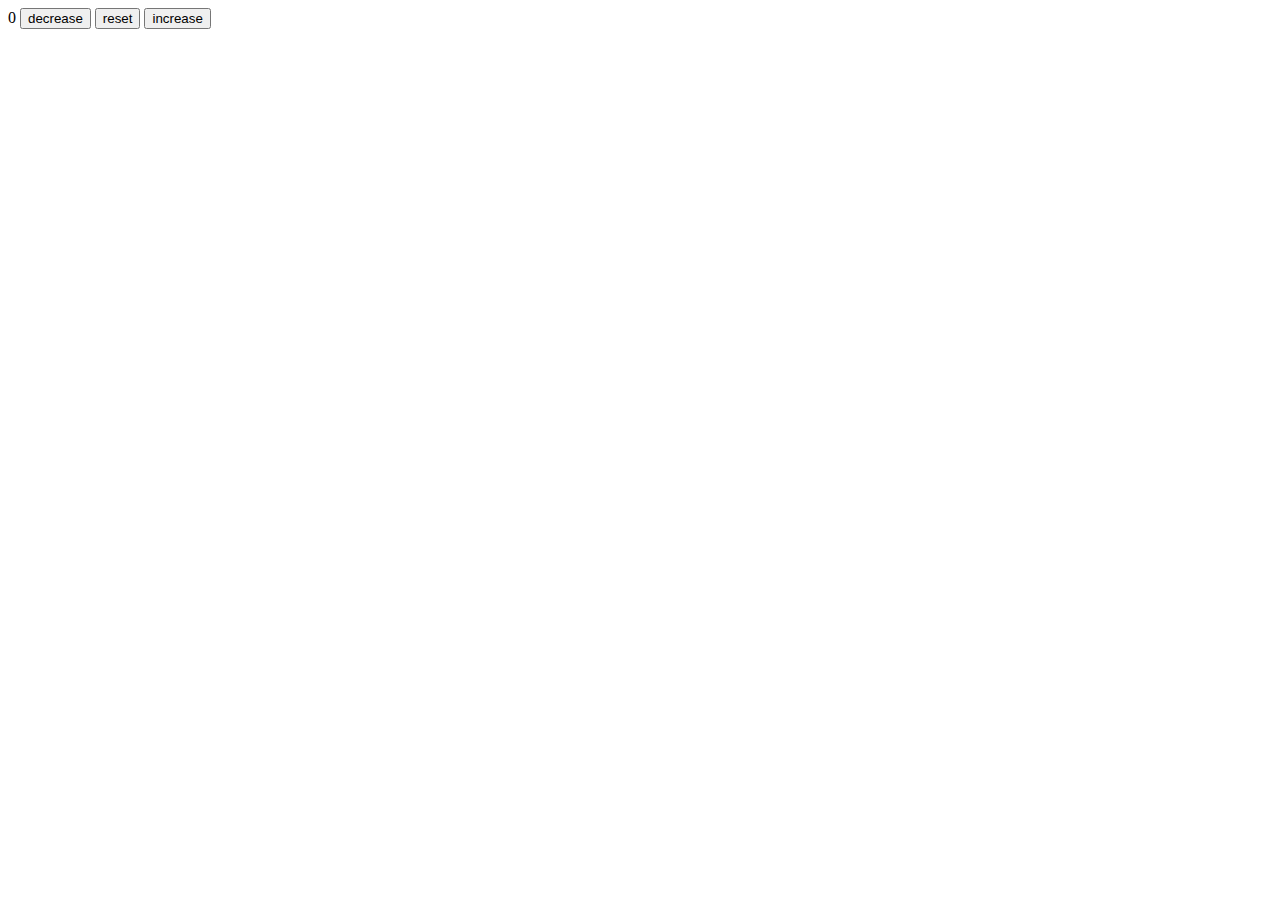
==== index.html @ fd026874 "Update index.html" ====
<!DOCTYPE html>
<html lang="en">
  
<head>
    <meta charset="UTF-8">
    <meta http-equiv="X-UA-Compatible" content="IE=edge">
    <meta name="viewport" content="width=device-width, initial-scale=1.0">
    <title>Document</title>
    <link rel="stylesheet" href="style.css">
</head>
<body>
 <label id="countlabel">0</label>
 <button type="button" id="decrease">decrease</button>
 <button type="button" id="reset">reset</button>
 <button type="button" id="increase">increase </button>
    <script src="index.js"> </script 
</body>
</html>
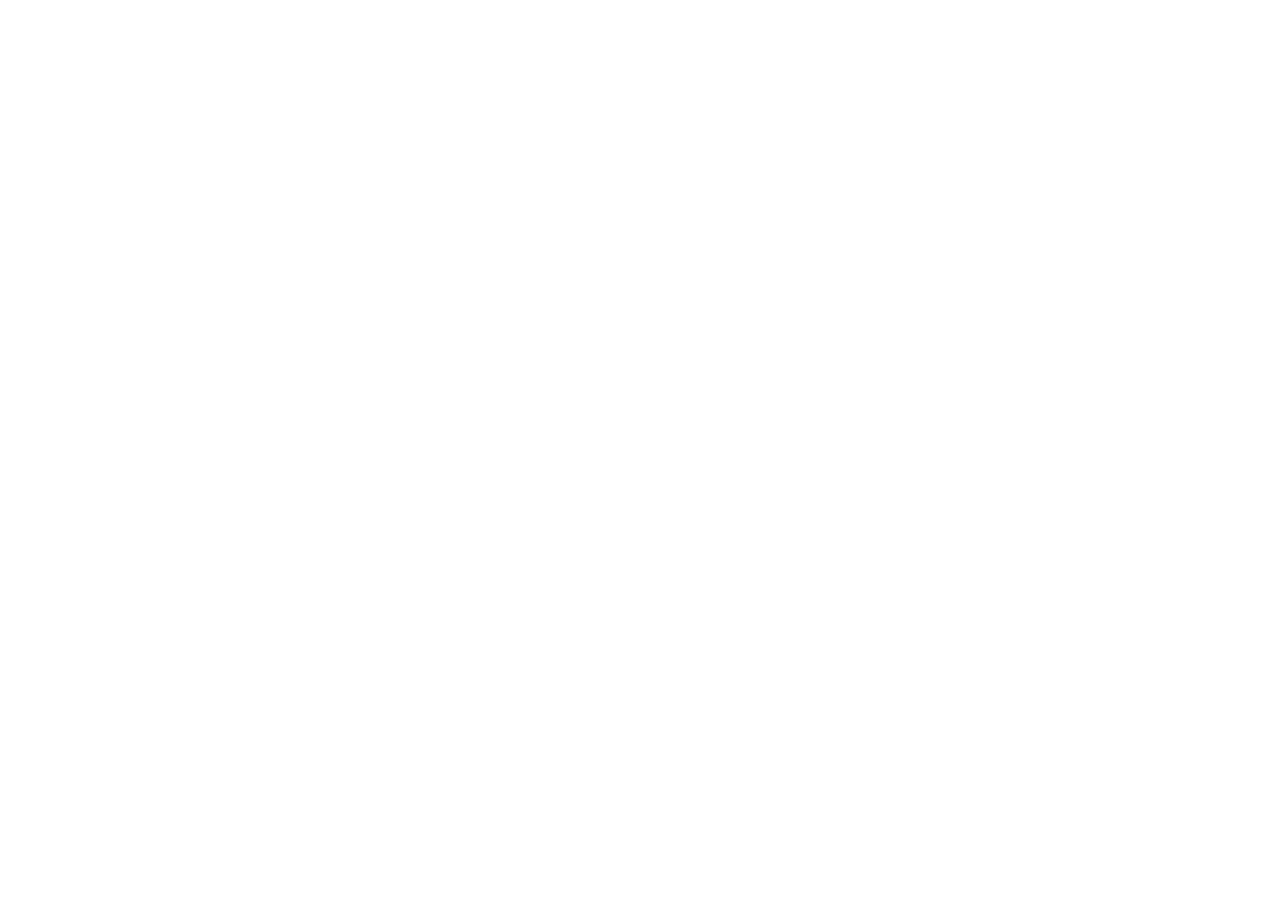
==== commit 0d18a9e1: "upd" ====
--- a/index.html
+++ b/index.html
@@ -9,10 +9,6 @@
     <link rel="stylesheet" href="style.css">
 </head>
 <body>
- <label id="countlabel">0</label>
- <button type="button" id="decrease">decrease</button>
- <button type="button" id="reset">reset</button>
- <button type="button" id="increase">increase </button>
-    <script src="index.js"> </script 
+
 </body>
 </html>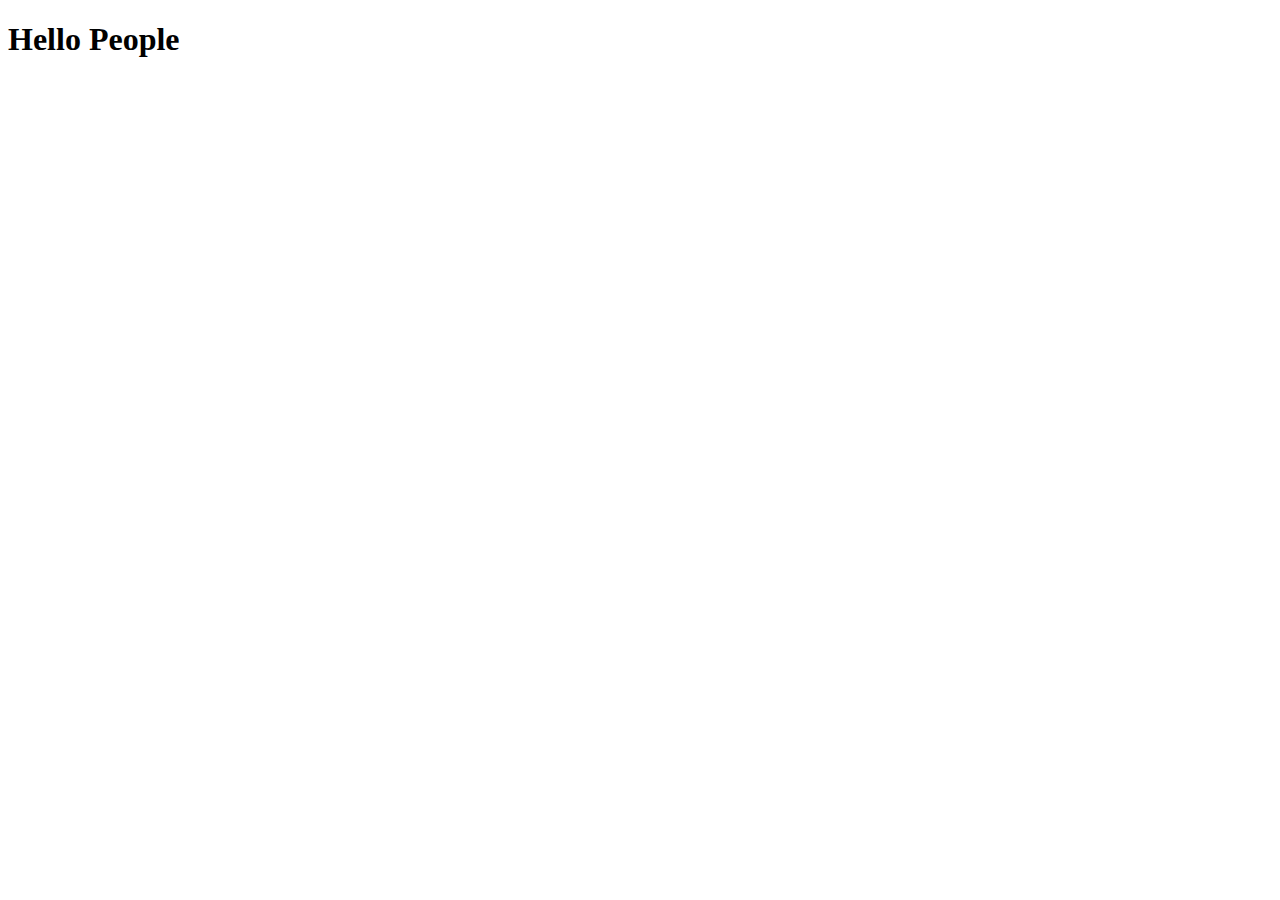
==== commit 82578ac2: "starting" ====
--- a/index.html
+++ b/index.html
@@ -1,14 +1,13 @@
 <!DOCTYPE html>
 <html lang="en">
-  
 <head>
     <meta charset="UTF-8">
     <meta http-equiv="X-UA-Compatible" content="IE=edge">
     <meta name="viewport" content="width=device-width, initial-scale=1.0">
     <title>Document</title>
-    <link rel="stylesheet" href="style.css">
+    <link type="stylesheets" href="style.css">
 </head>
 <body>
-
+    <h1>Hello People</h1>
 </body>
 </html>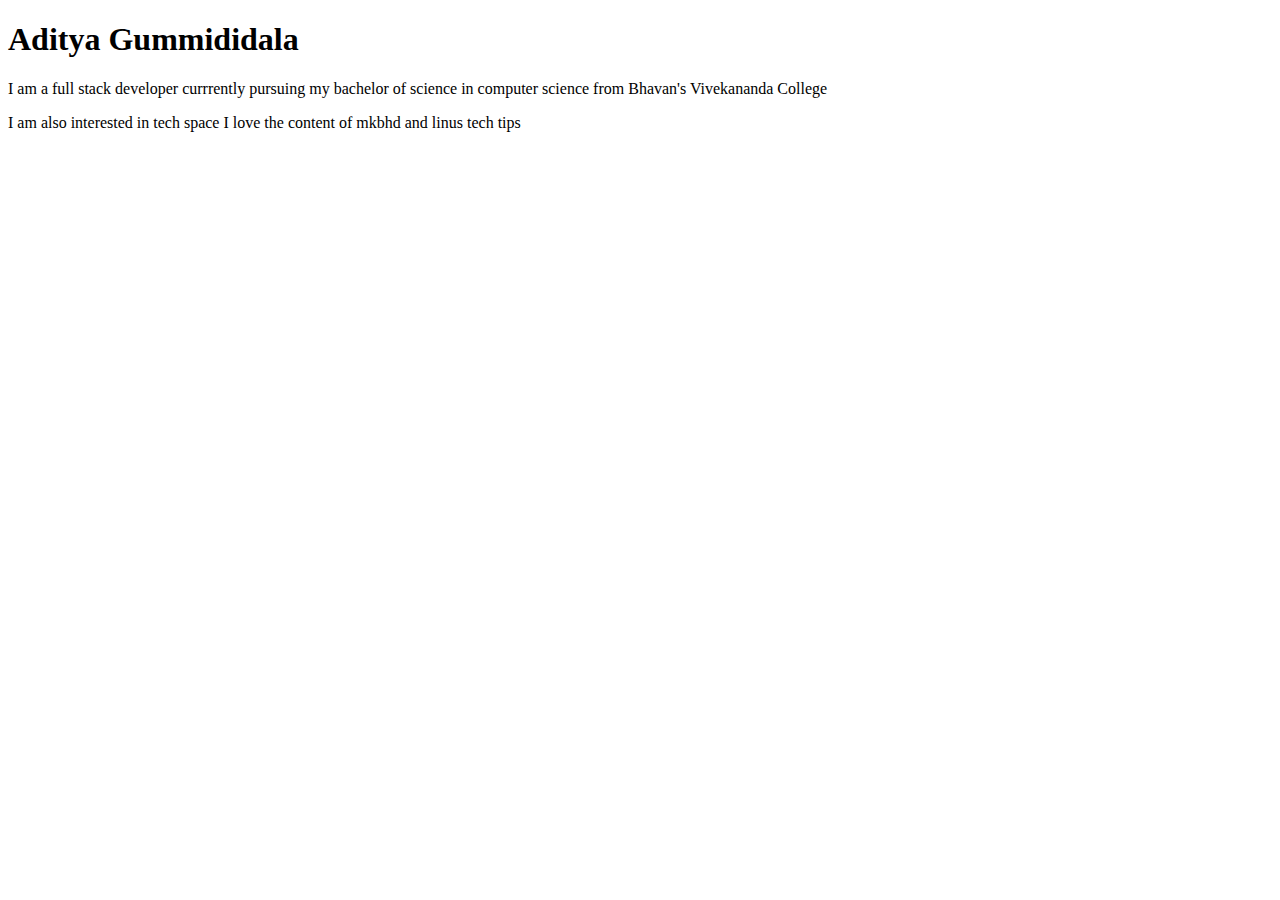
==== commit 06929dc3: "Update index.html" ====
--- a/index.html
+++ b/index.html
@@ -4,10 +4,12 @@
     <meta charset="UTF-8">
     <meta http-equiv="X-UA-Compatible" content="IE=edge">
     <meta name="viewport" content="width=device-width, initial-scale=1.0">
-    <title>Document</title>
+    <title>Portfolio</title>
     <link type="stylesheets" href="style.css">
 </head>
 <body>
-    <h1>Hello People</h1>
+    <h1>Aditya Gummididala</h1>
+    <p>I am a full stack developer currrently pursuing my bachelor of science in computer science from Bhavan's Vivekananda College</p>
+    <p>I am also interested in tech space I love the content of mkbhd and linus tech tips</p>
 </body>
 </html>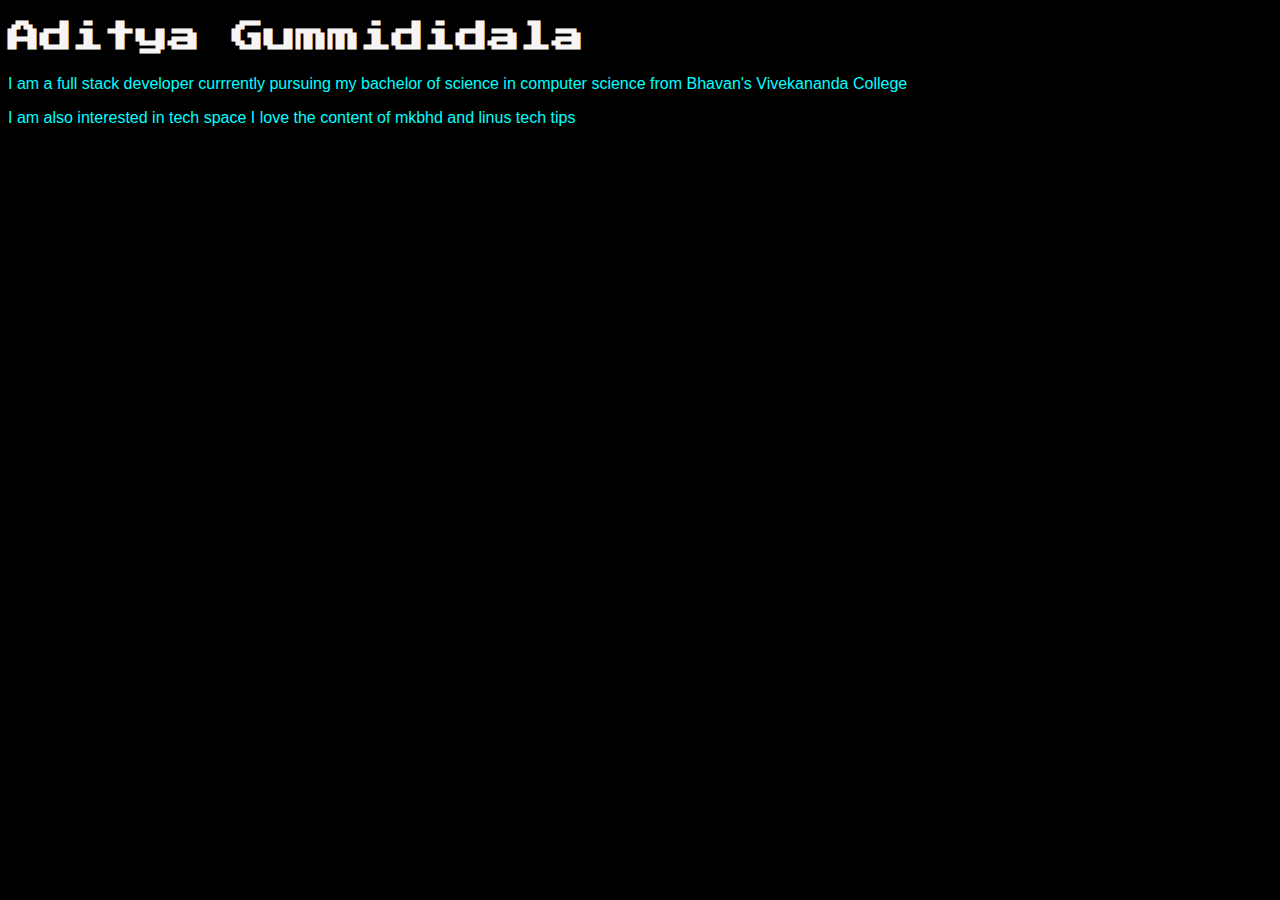
==== commit c8c6f855: "upd" ====
--- a/index.html
+++ b/index.html
@@ -5,7 +5,8 @@
     <meta http-equiv="X-UA-Compatible" content="IE=edge">
     <meta name="viewport" content="width=device-width, initial-scale=1.0">
     <title>Portfolio</title>
-    <link type="stylesheets" href="style.css">
+    <link rel="stylesheet" href="style.css">
+    <link rel="preconnect" href="https://fonts.googleapis.com"><link rel="preconnect" href="https://fonts.gstatic.com" crossorigin><link href="https://fonts.googleapis.com/css2?family=Press+Start+2P&display=swap" rel="stylesheet">  
 </head>
 <body>
     <h1>Aditya Gummididala</h1>
--- a/style.css
+++ b/style.css
@@ -0,0 +1,11 @@
+body{
+    background-color: black;
+}
+h1{
+    color:whitesmoke;
+    font-family: 'Press Start 2P', cursive;
+}
+p{
+    color:aqua;
+    font-family: "consolas",sans-serif;
+}